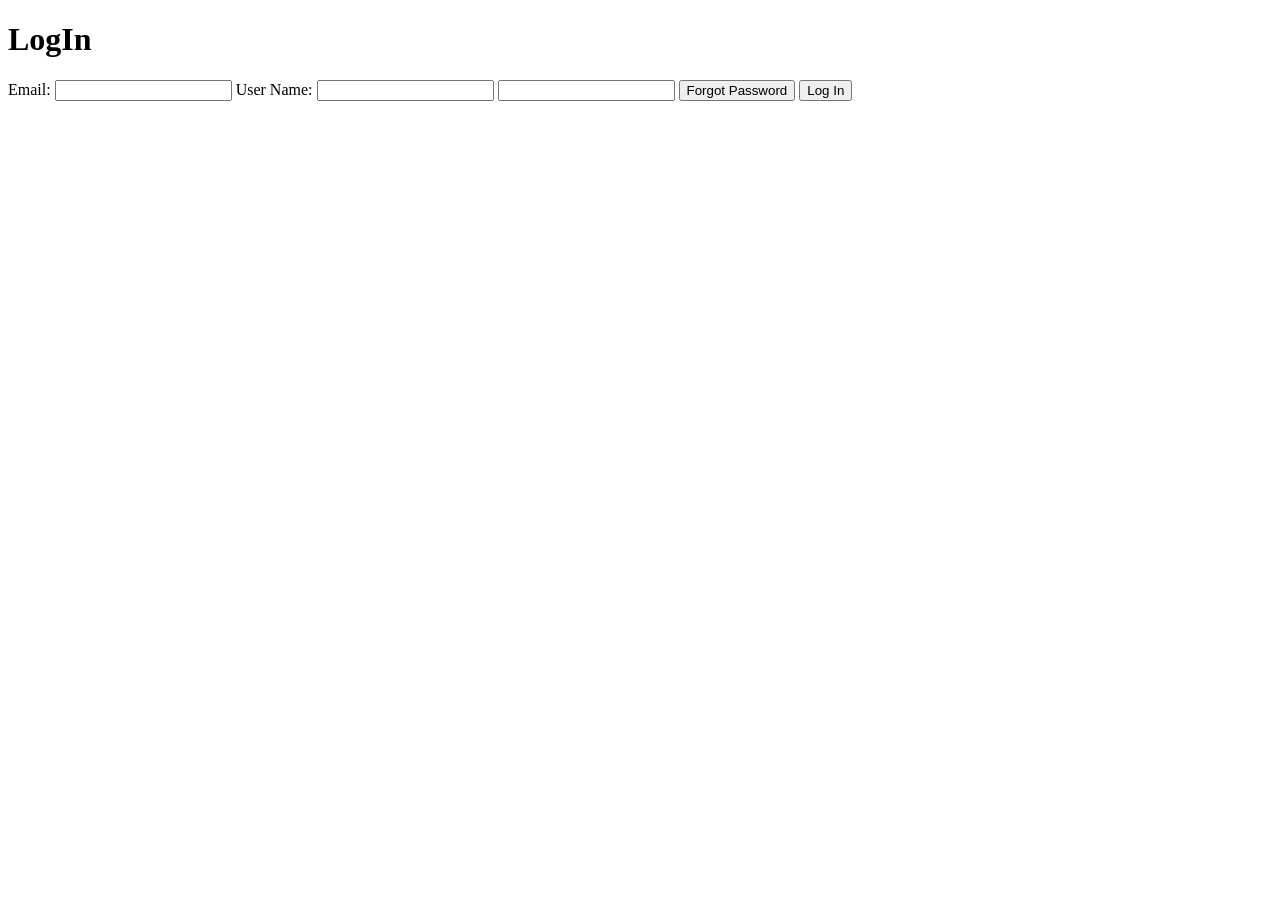
==== login.html @ bf86fbb1 "Add files via upload" ====
<!DOCTYPE html>
<html>

<head>
  <meta charset="UTF-8">
  <meta name="viewport" content="width=device-width, initial-scale=1">
  <title>QUIP-Login</title>
</head>

<body>
  <header>
    <h1 class="head">LogIn</h1>
  </header>
  <form action="login" method="get" accept-charset="utf-8">
    <label for="email">Email: </label>
    <input type="email" name="email" id="email">
    <label for="username">User Name: </label>
    <input type="text" name="username" id="userName">
    <input type="text" name="password" id="pwd">
    <button id="forgot-pwd">Forgot Password</button>
    <button type="submit" id="login">Log In</button>
  </form>
</body>

</html>
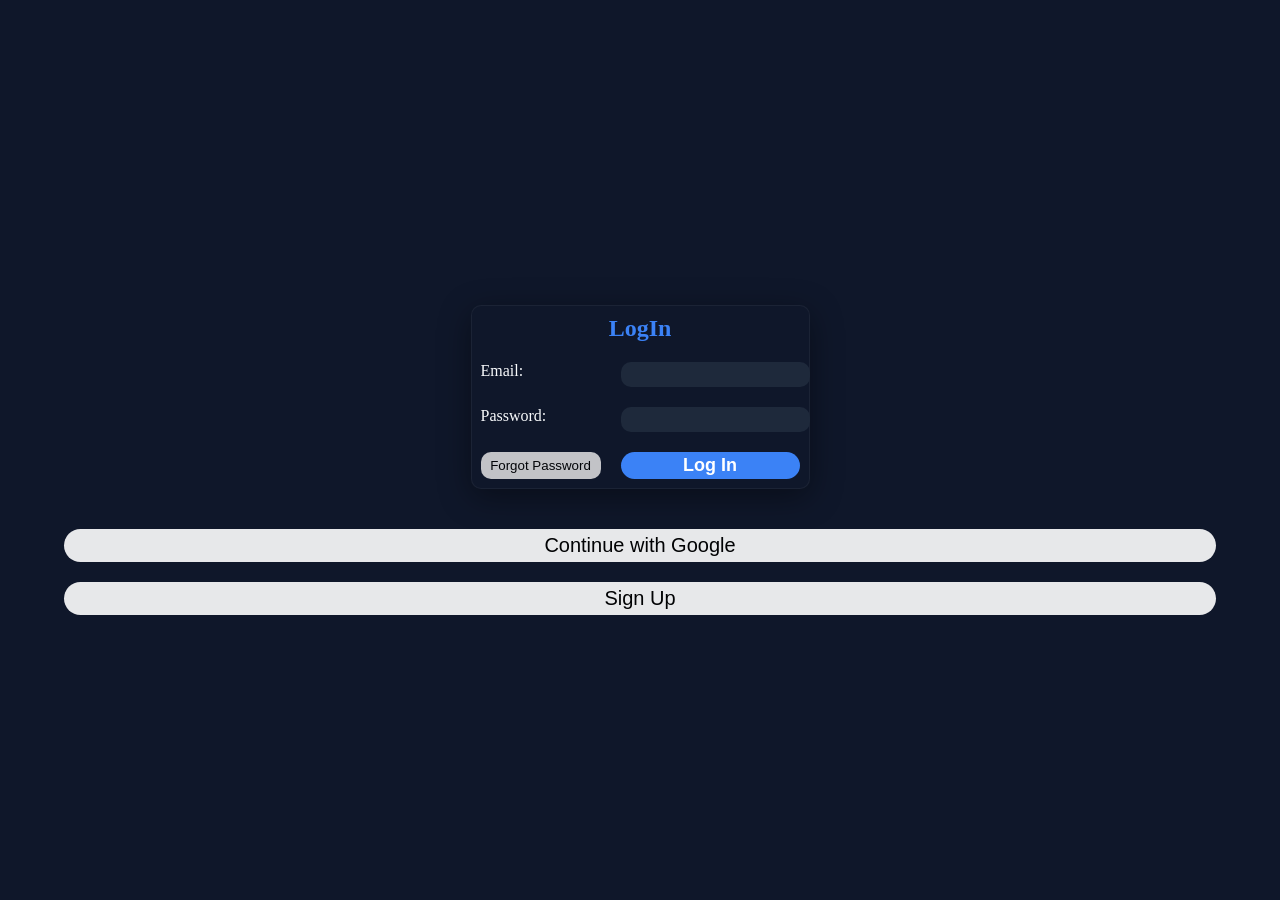
==== commit 988ff0ec: "Add files via upload" ====
--- a/login.html
+++ b/login.html
@@ -5,21 +5,30 @@
   <meta charset="UTF-8">
   <meta name="viewport" content="width=device-width, initial-scale=1">
   <title>QUIP-Login</title>
+  <link rel="stylesheet" href="login.css" type="text/css" media="all" />
 </head>
 
 <body>
+    <section id="main">
+        
   <header>
     <h1 class="head">LogIn</h1>
   </header>
   <form action="login" method="get" accept-charset="utf-8">
     <label for="email">Email: </label>
-    <input type="email" name="email" id="email">
-    <label for="username">User Name: </label>
-    <input type="text" name="username" id="userName">
-    <input type="text" name="password" id="pwd">
+    <input type="email" name="email" required id="email">
+    <label for="password">Password: </label>
+    <input type="text" name="password" required id="pwd">
     <button id="forgot-pwd">Forgot Password</button>
     <button type="submit" id="login">Log In</button>
   </form>
+  
+      </section>
+
+  <button id="google">Continue with Google</button>
+  <a href="signup.html" class="signup-link">
+  <button id="signup">Sign Up</button>
+  </a>
 </body>
 
 </html>
--- a/login.css
+++ b/login.css
@@ -0,0 +1,109 @@
+* {
+    margin: 0;
+    padding: 0;
+}
+
+body {
+    background:#0F172A;
+    color:#F8FAFC;
+    display: flex;
+    flex-direction: column;
+    gap: 20px;
+    justify-content: center;
+    align-items: center;
+    min-height: 100vh;
+}
+
+#main {
+    margin: 20px;
+    padding: 10px;
+    border-radius: 10px;
+    box-shadow: 0 8px 32px 0 rgba(0, 0, 0, 0.4), inset 0 0 0 1px rgba(255, 255, 255, 0.05);
+}
+
+header {
+    color: #3B82F6;
+}
+
+header .head {
+    text-align: center;
+    padding-bottom: 20px;
+}
+
+form {
+    display: grid;
+    grid-template-columns: 120px 1fr;
+    gap: 20px;
+}
+
+form input {
+    width: 100%;
+    background: #1E293B;
+    border: none;
+    padding: 5px;
+    color: white;
+    border-radius: 10px;
+}
+
+form input:focus {
+    outline: none;
+    border: 1px solid #3B82F6;
+}
+
+form #forgot-pwd {
+    padding: 3px;
+    font-weight: 500;
+    border: none;
+    border-radius: 10px;
+    opacity: 80%;
+}
+
+form #forgot-pwd:focus {
+    outline: none;
+    opacity: 100%;
+}
+
+form #login {
+    background: #3B82F6;
+    color: #FFFFFF;
+    padding: 3px;
+    border: none;
+    border-radius: 20px;
+    font-weight: 600;
+    font-size: 18px;
+}
+
+form #login:hover {
+    background: #1D4ED8;
+}
+
+
+#google, #signup{
+    width: 90%;
+    background: white;
+    opacity: 90%;
+    font-size: 20px;
+    color: black;
+    border: none;
+    border-radius: 20px;
+    padding: 5px;
+    font-weight: 500;
+}
+
+#google:hover {
+    opacity: 100%;
+    font-weight: 600;
+}
+
+.signup-link {
+    text-decoration: none;
+    color: black;
+    width: 90%;
+    text-align: center;
+}
+
+#signup {
+    background: white;
+    width: 100%;
+    box-sizing: border-box;
+}
